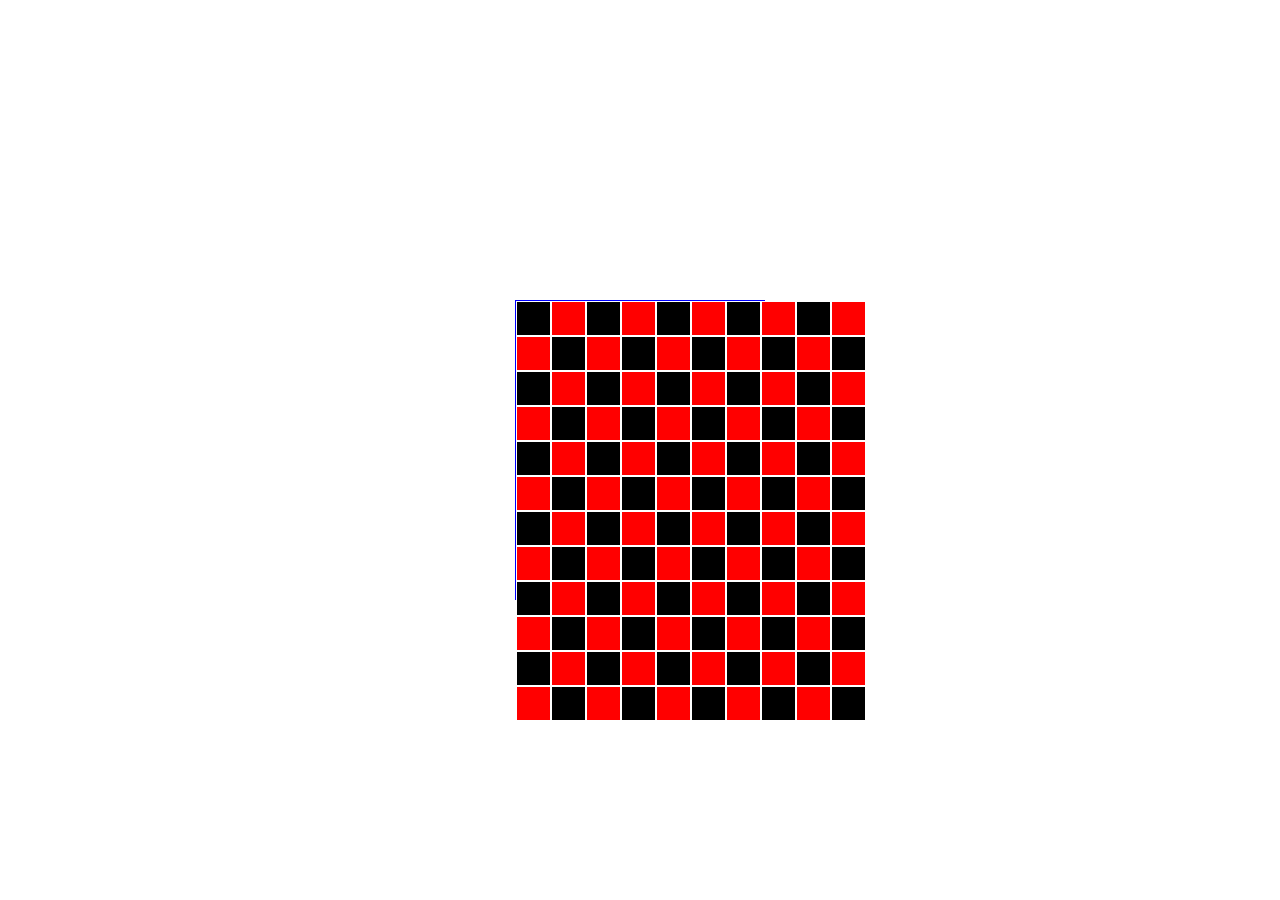
==== chess_board/index.html @ 0bbaf461 "rearrange projects" ====
<!DOCTYPE html>
<html lang="en">
<head>
    <meta charset="UTF-8">
    <meta http-equiv="X-UA-Compatible" content="IE=edge">
    <meta name="viewport" content="width=device-width, initial-scale=1.0">
    <title>chess board</title>
    <link rel="stylesheet" href="./style.css">
</head>
<body>
    <div class="container">
        <div class="black">
            <div class="chess"></div>
            <div class="chess"></div>
            <div class="chess"></div>
            <div class="chess"></div>
            <div class="chess"></div>
            <div class="chess"></div>
            <div class="chess"></div>
            <div class="chess"></div>
            <div class="chess"></div>
            <div class="chess"></div>
            <div class="chess"></div>
            <div class="chess"></div>
        </div>
        <div class="red">
            <div class="chess"></div>
            <div class="chess"></div>
            <div class="chess"></div>
            <div class="chess"></div>
            <div class="chess"></div>
            <div class="chess"></div>
            <div class="chess"></div>
            <div class="chess"></div>
            <div class="chess"></div>
            <div class="chess"></div>
            <div class="chess"></div>
            <div class="chess"></div>
        </div>
        <div class="black">
            <div class="chess"></div>
            <div class="chess"></div>
            <div class="chess"></div>
            <div class="chess"></div>
            <div class="chess"></div>
            <div class="chess"></div>
            <div class="chess"></div>
            <div class="chess"></div>
            <div class="chess"></div>
            <div class="chess"></div>
            <div class="chess"></div>
            <div class="chess"></div>
        </div>
        <div class="red">
            <div class="chess"></div>
            <div class="chess"></div>
            <div class="chess"></div>
            <div class="chess"></div>
            <div class="chess"></div>
            <div class="chess"></div>
            <div class="chess"></div>
            <div class="chess"></div>
            <div class="chess"></div>
            <div class="chess"></div>
            <div class="chess"></div>
            <div class="chess"></div>
        </div>
        <div class="black">
            <div class="chess"></div>
            <div class="chess"></div>
            <div class="chess"></div>
            <div class="chess"></div>
            <div class="chess"></div>
            <div class="chess"></div>
            <div class="chess"></div>
            <div class="chess"></div>
            <div class="chess"></div>
            <div class="chess"></div>
            <div class="chess"></div>
            <div class="chess"></div>
        </div>
        <div class="red">
            <div class="chess"></div>
            <div class="chess"></div>
            <div class="chess"></div>
            <div class="chess"></div>
            <div class="chess"></div>
            <div class="chess"></div>
            <div class="chess"></div>
            <div class="chess"></div>
            <div class="chess"></div>
            <div class="chess"></div>
            <div class="chess"></div>
            <div class="chess"></div>
        </div>
        <div class="black">
            <div class="chess"></div>
            <div class="chess"></div>
            <div class="chess"></div>
            <div class="chess"></div>
            <div class="chess"></div>
            <div class="chess"></div>
            <div class="chess"></div>
            <div class="chess"></div>
            <div class="chess"></div>
            <div class="chess"></div>
            <div class="chess"></div>
            <div class="chess"></div>
        </div>
        <div class="red">
            <div class="chess"></div>
            <div class="chess"></div>
            <div class="chess"></div>
            <div class="chess"></div>
            <div class="chess"></div>
            <div class="chess"></div>
            <div class="chess"></div>
            <div class="chess"></div>
            <div class="chess"></div>
            <div class="chess"></div>
            <div class="chess"></div>
            <div class="chess"></div>
        </div>
        <div class="black">
            <div class="chess"></div>
            <div class="chess"></div>
            <div class="chess"></div>
            <div class="chess"></div>
            <div class="chess"></div>
            <div class="chess"></div>
            <div class="chess"></div>
            <div class="chess"></div>
            <div class="chess"></div>
            <div class="chess"></div>
            <div class="chess"></div>
            <div class="chess"></div>
        </div>
        <div class="red">
            <div class="chess"></div>
            <div class="chess"></div>
            <div class="chess"></div>
            <div class="chess"></div>
            <div class="chess"></div>
            <div class="chess"></div>
            <div class="chess"></div>
            <div class="chess"></div>
            <div class="chess"></div>
            <div class="chess"></div>
            <div class="chess"></div>
            <div class="chess"></div>
        </div>
        <!-- <div class="black">
            <div class="chess"></div>
            <div class="chess"></div>
            <div class="chess"></div>
            <div class="chess"></div>
            <div class="chess"></div>
            <div class="chess"></div>
            <div class="chess"></div>
            <div class="chess"></div>
            <div class="chess"></div>
            <div class="chess"></div>
            <div class="chess"></div>
            <div class="chess"></div>
        </div>
        <div class="red">
            <div class="chess"></div>
            <div class="chess"></div>
            <div class="chess"></div>
            <div class="chess"></div>
            <div class="chess"></div>
            <div class="chess"></div>
            <div class="chess"></div>
            <div class="chess"></div>
            <div class="chess"></div>
            <div class="chess"></div>
            <div class="chess"></div>
            <div class="chess"></div>
        </div> -->
    </div>
</body>
</html>
---- chess_board/style.css ----
*{
    margin: 0;
    padding: 0;
    box-sizing: border-box;
}
body{
    /* min-height: 100vh;
    min-width: 100vh; */
}
.container{
   position: absolute;
   top: 50%;
   left: 50%;
   transform: translate(-50%,-50%);
   width: 250px;
   height: 300px;
   border: 1px solid blue;
   display: flex;
   margin-top: 0px;
   margin-bottom: 1005px;
}
.chess{
    width: 35px;
    height: 35px;
    
}
.black .chess:nth-of-type(odd){
    border: 1px solid white;
    background: black;
}
.black .chess:nth-of-type(even){
    border: 1px solid white;
    background: red;
}
.red .chess:nth-of-type(even){
    border: 1px solid white;
    background: black;
}
.red .chess:nth-of-type(odd){
    border: 1px solid white;
    background: red;
}
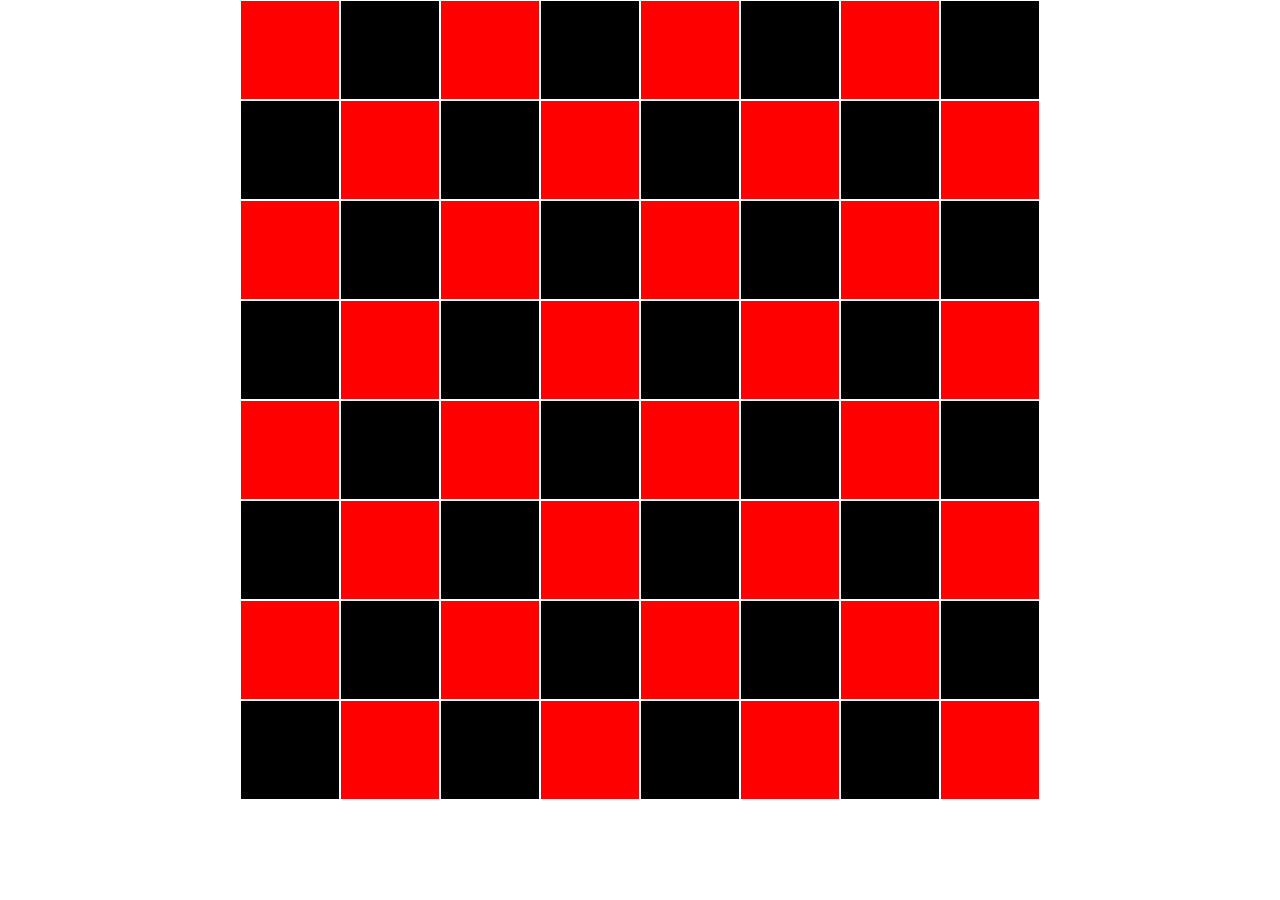
==== commit 3249b150: "chess board done" ====
--- a/chess_board/index.html
+++ b/chess_board/index.html
@@ -8,175 +8,87 @@
     <link rel="stylesheet" href="./style.css">
 </head>
 <body>
-    <div class="container">
+    <div id="board">
         <div class="black">
-            <div class="chess"></div>
-            <div class="chess"></div>
-            <div class="chess"></div>
-            <div class="chess"></div>
-            <div class="chess"></div>
-            <div class="chess"></div>
-            <div class="chess"></div>
-            <div class="chess"></div>
-            <div class="chess"></div>
-            <div class="chess"></div>
-            <div class="chess"></div>
-            <div class="chess"></div>
-        </div>
-        <div class="red">
-            <div class="chess"></div>
-            <div class="chess"></div>
-            <div class="chess"></div>
-            <div class="chess"></div>
-            <div class="chess"></div>
-            <div class="chess"></div>
-            <div class="chess"></div>
-            <div class="chess"></div>
-            <div class="chess"></div>
-            <div class="chess"></div>
-            <div class="chess"></div>
-            <div class="chess"></div>
-        </div>
-        <div class="black">
-            <div class="chess"></div>
-            <div class="chess"></div>
-            <div class="chess"></div>
-            <div class="chess"></div>
-            <div class="chess"></div>
-            <div class="chess"></div>
-            <div class="chess"></div>
-            <div class="chess"></div>
-            <div class="chess"></div>
-            <div class="chess"></div>
-            <div class="chess"></div>
-            <div class="chess"></div>
-        </div>
-        <div class="red">
-            <div class="chess"></div>
-            <div class="chess"></div>
-            <div class="chess"></div>
-            <div class="chess"></div>
-            <div class="chess"></div>
-            <div class="chess"></div>
-            <div class="chess"></div>
-            <div class="chess"></div>
-            <div class="chess"></div>
-            <div class="chess"></div>
-            <div class="chess"></div>
-            <div class="chess"></div>
-        </div>
-        <div class="black">
-            <div class="chess"></div>
-            <div class="chess"></div>
-            <div class="chess"></div>
-            <div class="chess"></div>
-            <div class="chess"></div>
-            <div class="chess"></div>
-            <div class="chess"></div>
-            <div class="chess"></div>
-            <div class="chess"></div>
-            <div class="chess"></div>
-            <div class="chess"></div>
-            <div class="chess"></div>
-        </div>
-        <div class="red">
-            <div class="chess"></div>
-            <div class="chess"></div>
-            <div class="chess"></div>
-            <div class="chess"></div>
-            <div class="chess"></div>
-            <div class="chess"></div>
-            <div class="chess"></div>
-            <div class="chess"></div>
-            <div class="chess"></div>
-            <div class="chess"></div>
-            <div class="chess"></div>
-            <div class="chess"></div>
-        </div>
-        <div class="black">
-            <div class="chess"></div>
-            <div class="chess"></div>
-            <div class="chess"></div>
-            <div class="chess"></div>
-            <div class="chess"></div>
-            <div class="chess"></div>
-            <div class="chess"></div>
-            <div class="chess"></div>
-            <div class="chess"></div>
-            <div class="chess"></div>
-            <div class="chess"></div>
-            <div class="chess"></div>
-        </div>
-        <div class="red">
-            <div class="chess"></div>
-            <div class="chess"></div>
-            <div class="chess"></div>
-            <div class="chess"></div>
-            <div class="chess"></div>
-            <div class="chess"></div>
-            <div class="chess"></div>
-            <div class="chess"></div>
-            <div class="chess"></div>
-            <div class="chess"></div>
-            <div class="chess"></div>
-            <div class="chess"></div>
-        </div>
-        <div class="black">
-            <div class="chess"></div>
-            <div class="chess"></div>
-            <div class="chess"></div>
-            <div class="chess"></div>
-            <div class="chess"></div>
-            <div class="chess"></div>
-            <div class="chess"></div>
-            <div class="chess"></div>
-            <div class="chess"></div>
-            <div class="chess"></div>
-            <div class="chess"></div>
-            <div class="chess"></div>
-        </div>
-        <div class="red">
-            <div class="chess"></div>
-            <div class="chess"></div>
-            <div class="chess"></div>
-            <div class="chess"></div>
-            <div class="chess"></div>
-            <div class="chess"></div>
-            <div class="chess"></div>
-            <div class="chess"></div>
-            <div class="chess"></div>
-            <div class="chess"></div>
-            <div class="chess"></div>
-            <div class="chess"></div>
-        </div>
-        <!-- <div class="black">
-            <div class="chess"></div>
-            <div class="chess"></div>
-            <div class="chess"></div>
-            <div class="chess"></div>
-            <div class="chess"></div>
-            <div class="chess"></div>
-            <div class="chess"></div>
-            <div class="chess"></div>
-            <div class="chess"></div>
-            <div class="chess"></div>
-            <div class="chess"></div>
-            <div class="chess"></div>
-        </div>
-        <div class="red">
-            <div class="chess"></div>
-            <div class="chess"></div>
-            <div class="chess"></div>
-            <div class="chess"></div>
-            <div class="chess"></div>
-            <div class="chess"></div>
-            <div class="chess"></div>
-            <div class="chess"></div>
-            <div class="chess"></div>
-            <div class="chess"></div>
-            <div class="chess"></div>
-            <div class="chess"></div>
-        </div> -->
+      <div class="square"></div>
+      <div class="square"></div>
+      <div class="square"></div>
+      <div class="square"></div>
+      <div class="square"></div>
+      <div class="square"></div>
+      <div class="square"></div>
+      <div class="square"></div>
+    </div>
+    <div class="red">
+        <div class="square"></div>
+        <div class="square"></div>
+        <div class="square"></div>
+        <div class="square"></div>
+        <div class="square"></div>
+        <div class="square"></div>
+        <div class="square"></div>
+        <div class="square"></div>
+      </div>
+      <div class="black">
+        <div class="square"></div>
+        <div class="square"></div>
+        <div class="square"></div>
+        <div class="square"></div>
+        <div class="square"></div>
+        <div class="square"></div>
+        <div class="square"></div>
+        <div class="square"></div>
+      </div>
+      <div class="red">
+        <div class="square"></div>
+        <div class="square"></div>
+        <div class="square"></div>
+        <div class="square"></div>
+        <div class="square"></div>
+        <div class="square"></div>
+        <div class="square"></div>
+        <div class="square"></div>
+      </div>
+      <div class="black">
+        <div class="square"></div>
+        <div class="square"></div>
+        <div class="square"></div>
+        <div class="square"></div>
+        <div class="square"></div>
+        <div class="square"></div>
+        <div class="square"></div>
+        <div class="square"></div>
+      </div>
+      <div class="red">
+        <div class="square"></div>
+        <div class="square"></div>
+        <div class="square"></div>
+        <div class="square"></div>
+        <div class="square"></div>
+        <div class="square"></div>
+        <div class="square"></div>
+        <div class="square"></div>
+      </div>
+      <div class="black">
+        <div class="square"></div>
+        <div class="square"></div>
+        <div class="square"></div>
+        <div class="square"></div>
+        <div class="square"></div>
+        <div class="square"></div>
+        <div class="square"></div>
+        <div class="square"></div>
+      </div>
+      <div class="red">
+        <div class="square"></div>
+        <div class="square"></div>
+        <div class="square"></div>
+        <div class="square"></div>
+        <div class="square"></div>
+        <div class="square"></div>
+        <div class="square"></div>
+        <div class="square"></div>
+      </div>
     </div>
 </body>
 </html>--- a/chess_board/style.css
+++ b/chess_board/style.css
@@ -2,10 +2,6 @@
     margin: 0;
     padding: 0;
     box-sizing: border-box;
-}
-body{
-    /* min-height: 100vh;
-    min-width: 100vh; */
 }
 .container{
    position: absolute;
@@ -16,27 +12,29 @@
    height: 300px;
    border: 1px solid blue;
    display: flex;
-   margin-top: 0px;
-   margin-bottom: 1005px;
 }
-.chess{
-    width: 35px;
-    height: 35px;
-    
+#board {
+    display: flex;
+    margin: 0 auto;
+    width: 800px;
+    flex-wrap: wrap;
+    border-radius: 10px;
+  }
+  .square {
+    width: 100px;
+    height: 100px;
+    box-sizing: border-box;
+    border: 1px solid white;
+  }
+#board .red .square:nth-of-type(even){
+    background: red;
 }
-.black .chess:nth-of-type(odd){
-    border: 1px solid white;
+#board .red .square:nth-of-type(odd){
     background: black;
 }
-.black .chess:nth-of-type(even){
-    border: 1px solid white;
-    background: red;
-}
-.red .chess:nth-of-type(even){
-    border: 1px solid white;
+#board .black .square:nth-of-type(even){
     background: black;
 }
-.red .chess:nth-of-type(odd){
-    border: 1px solid white;
+#board .black .square:nth-of-type(odd){
     background: red;
 }